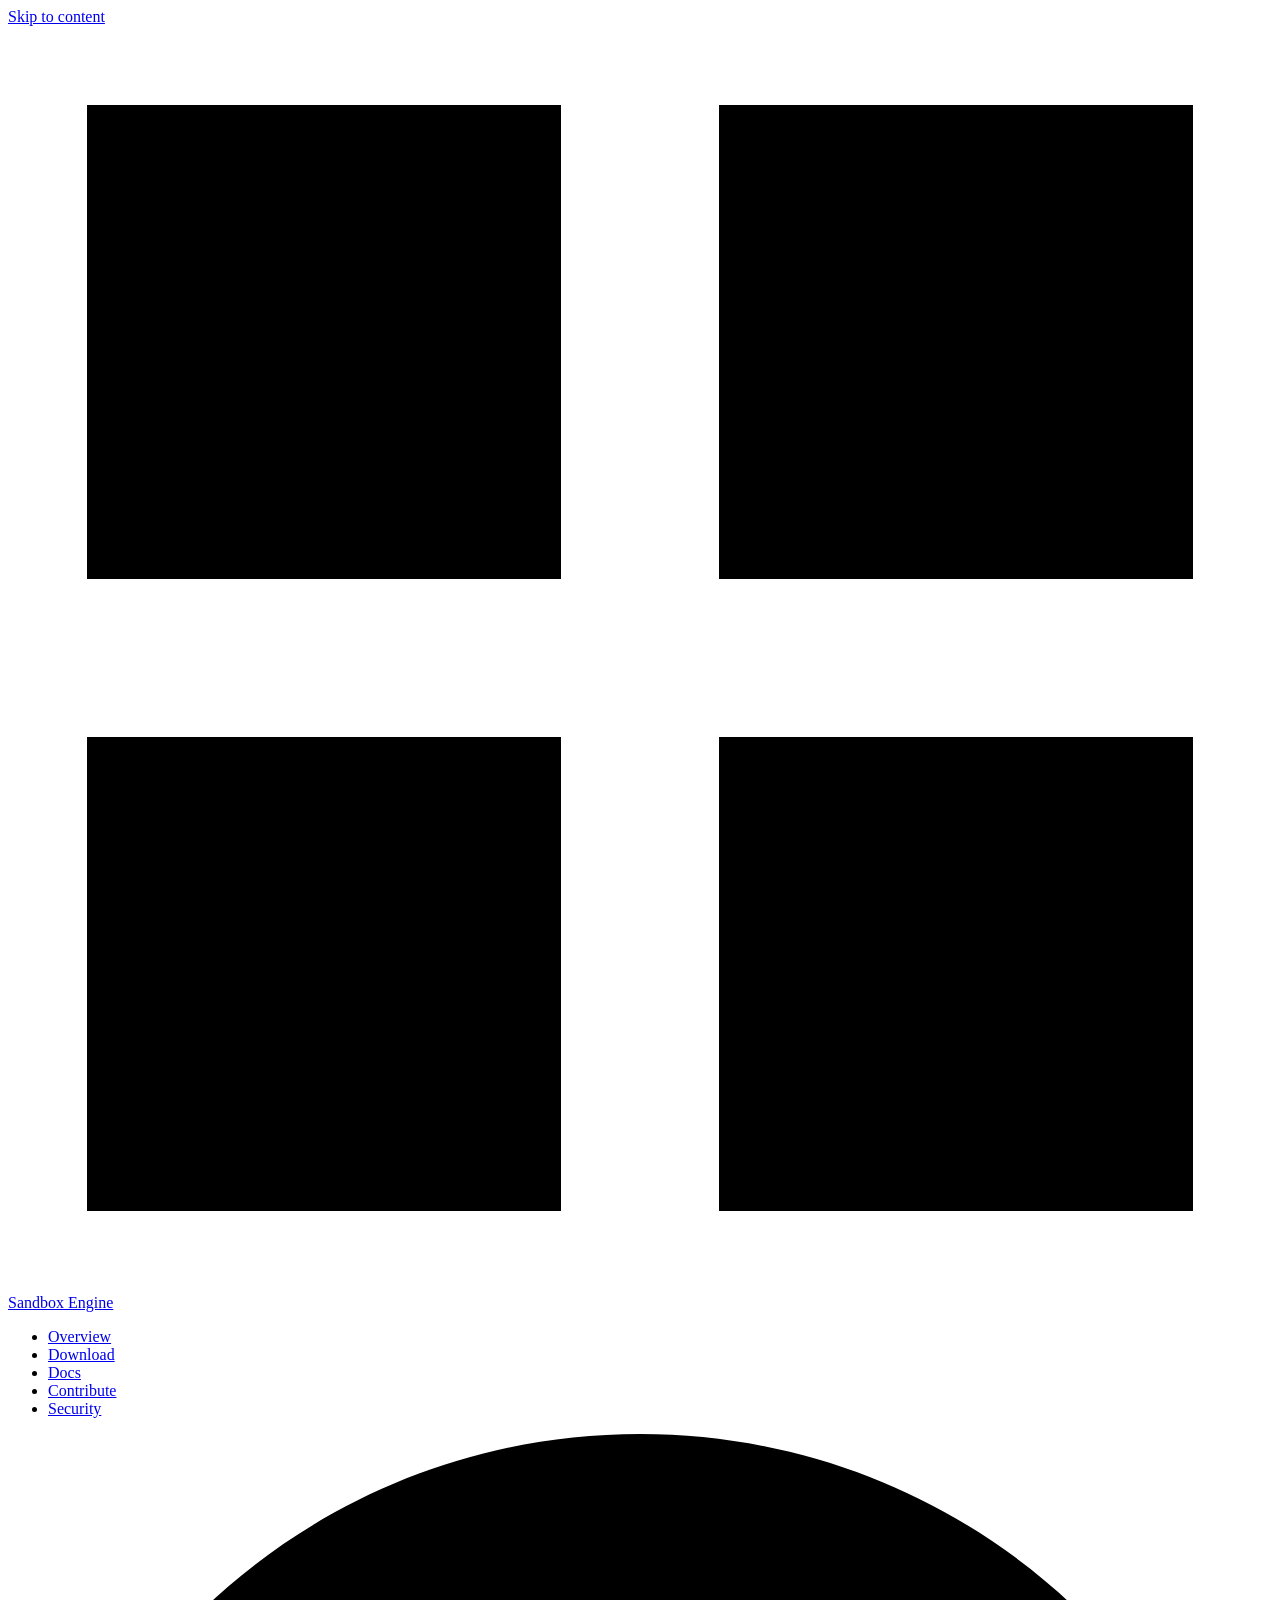
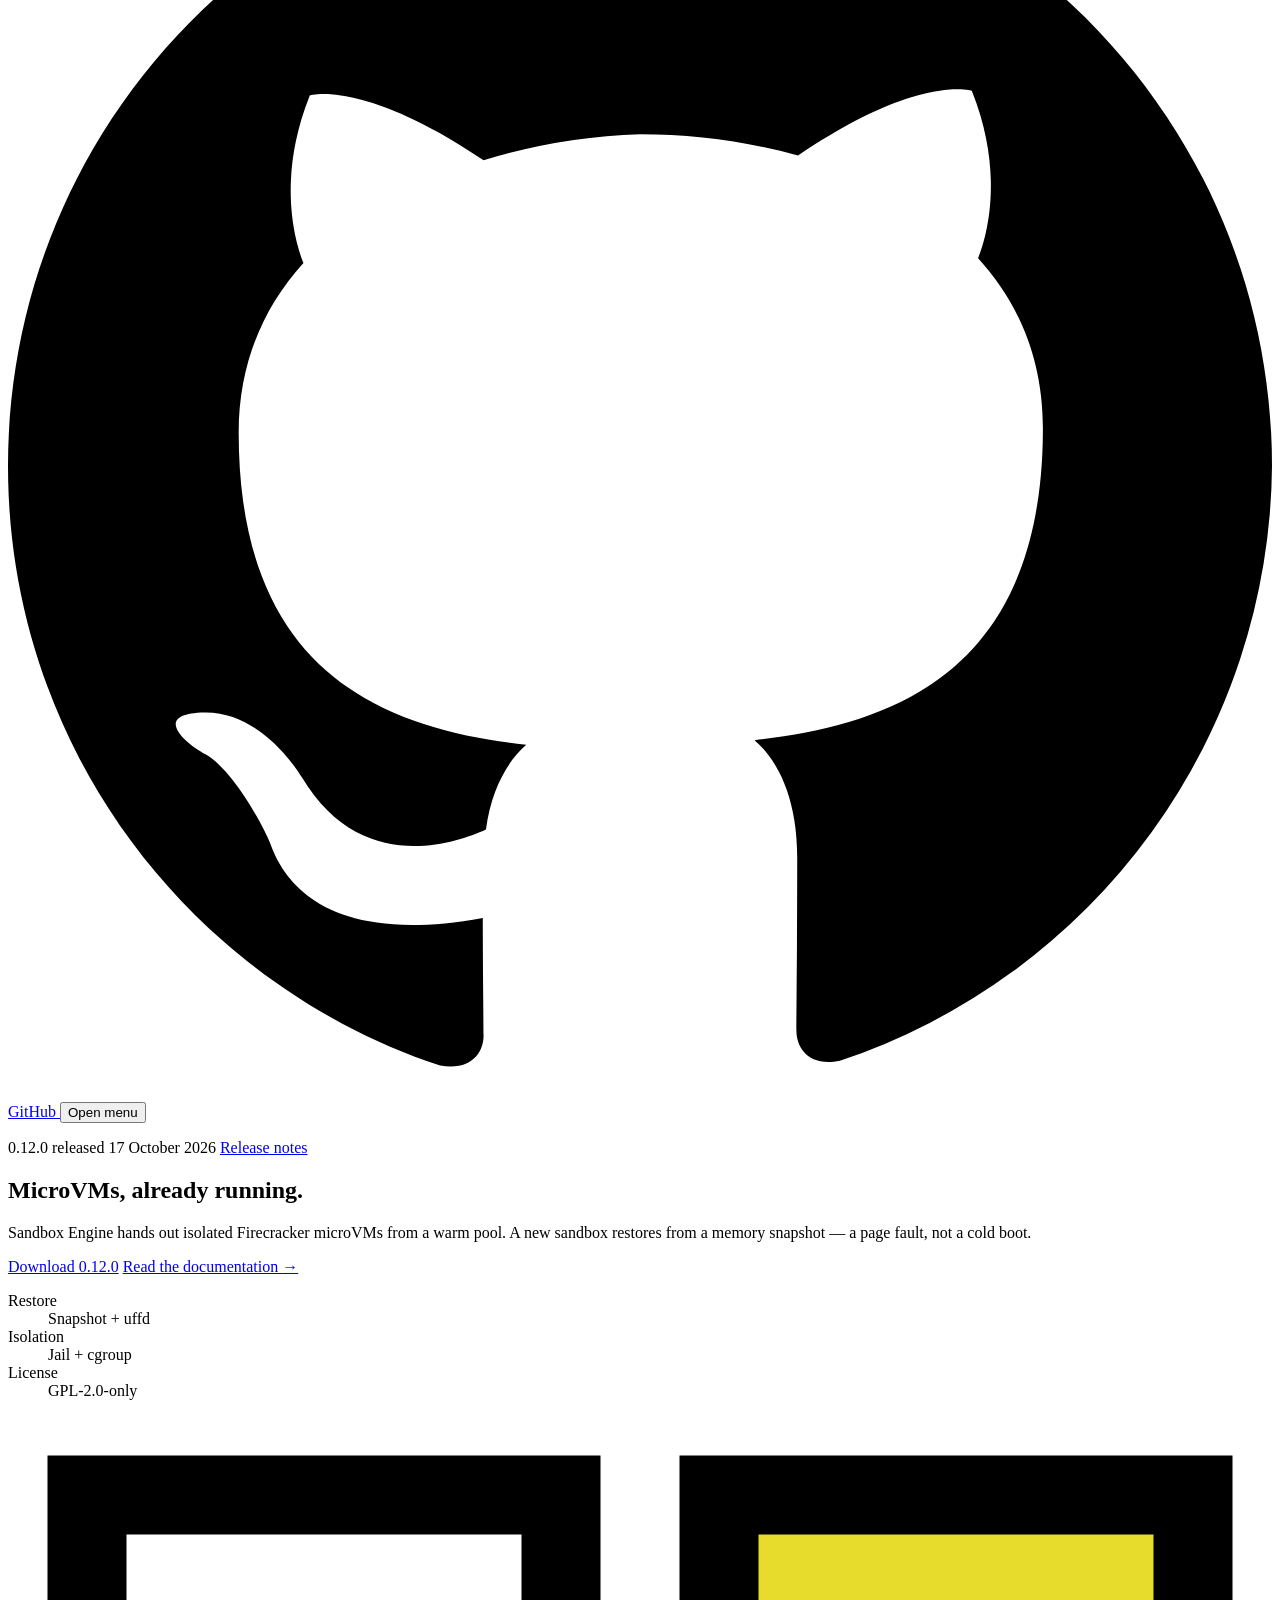
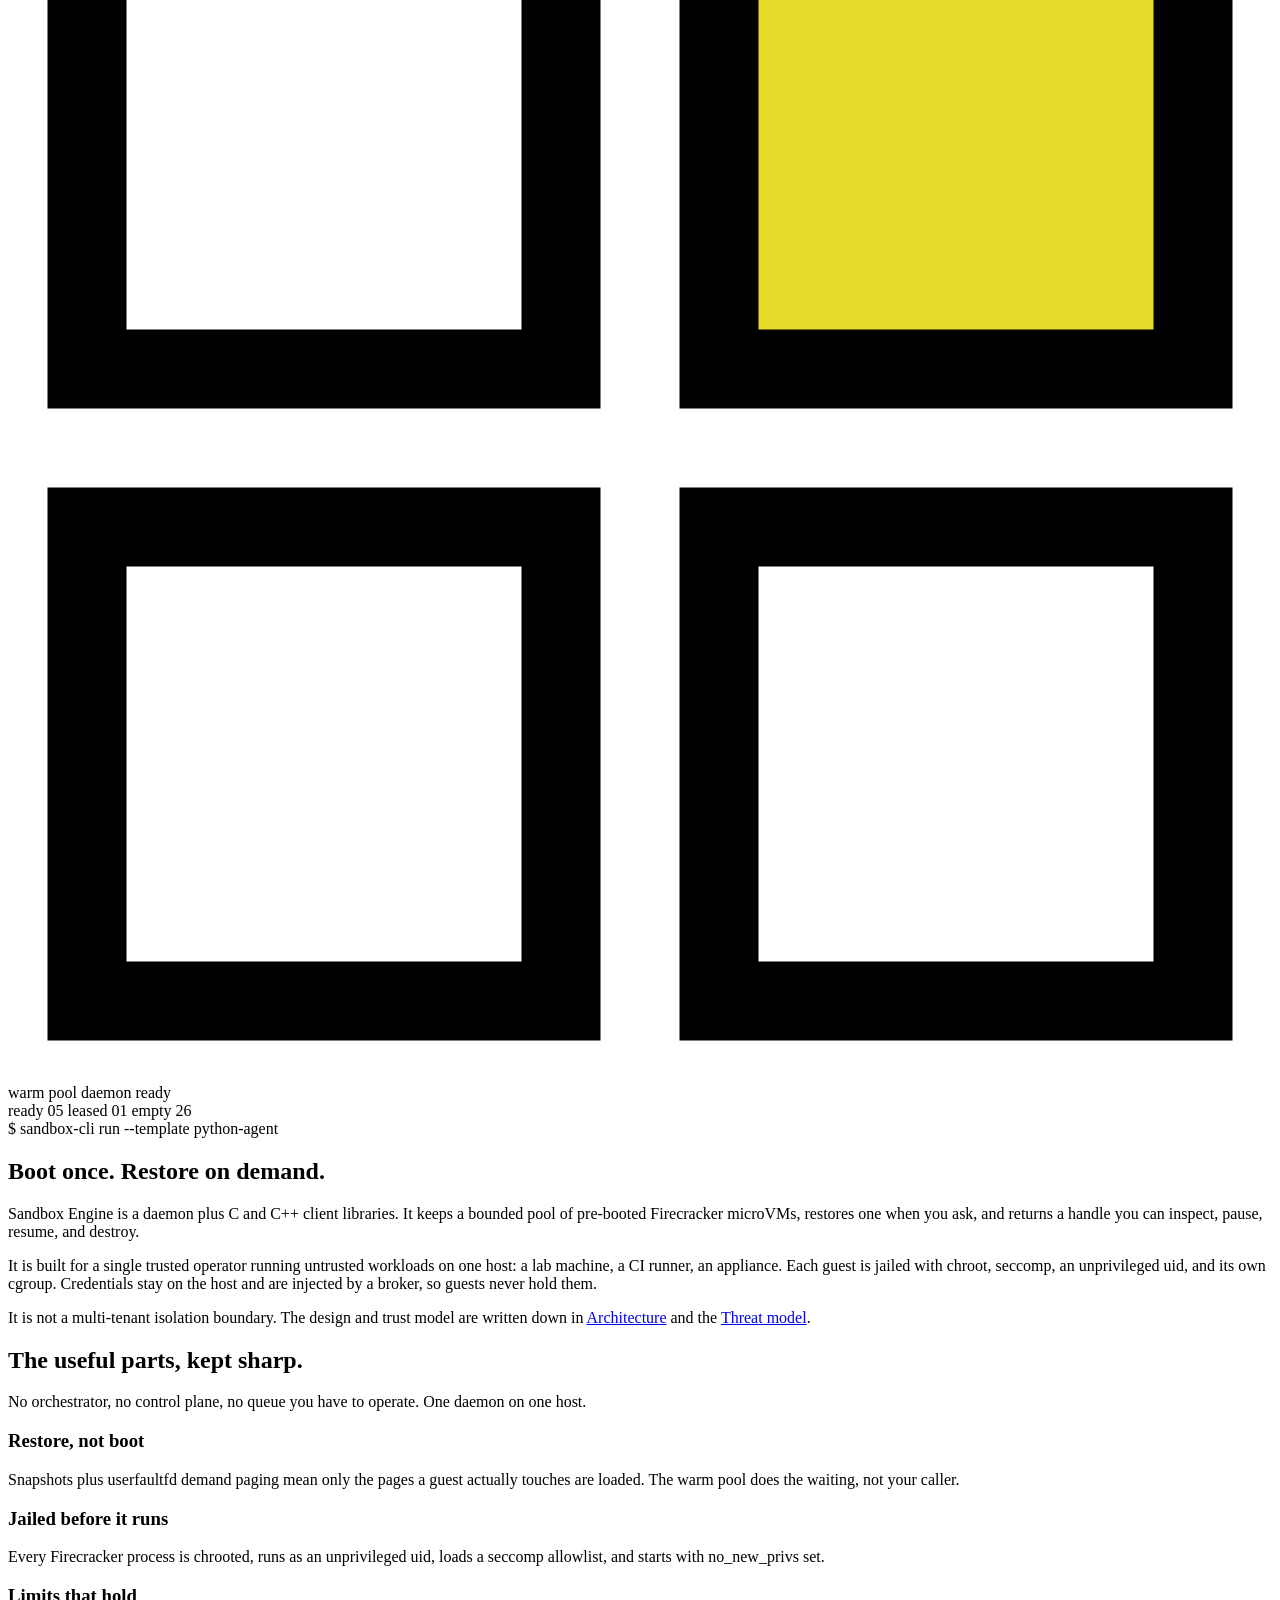
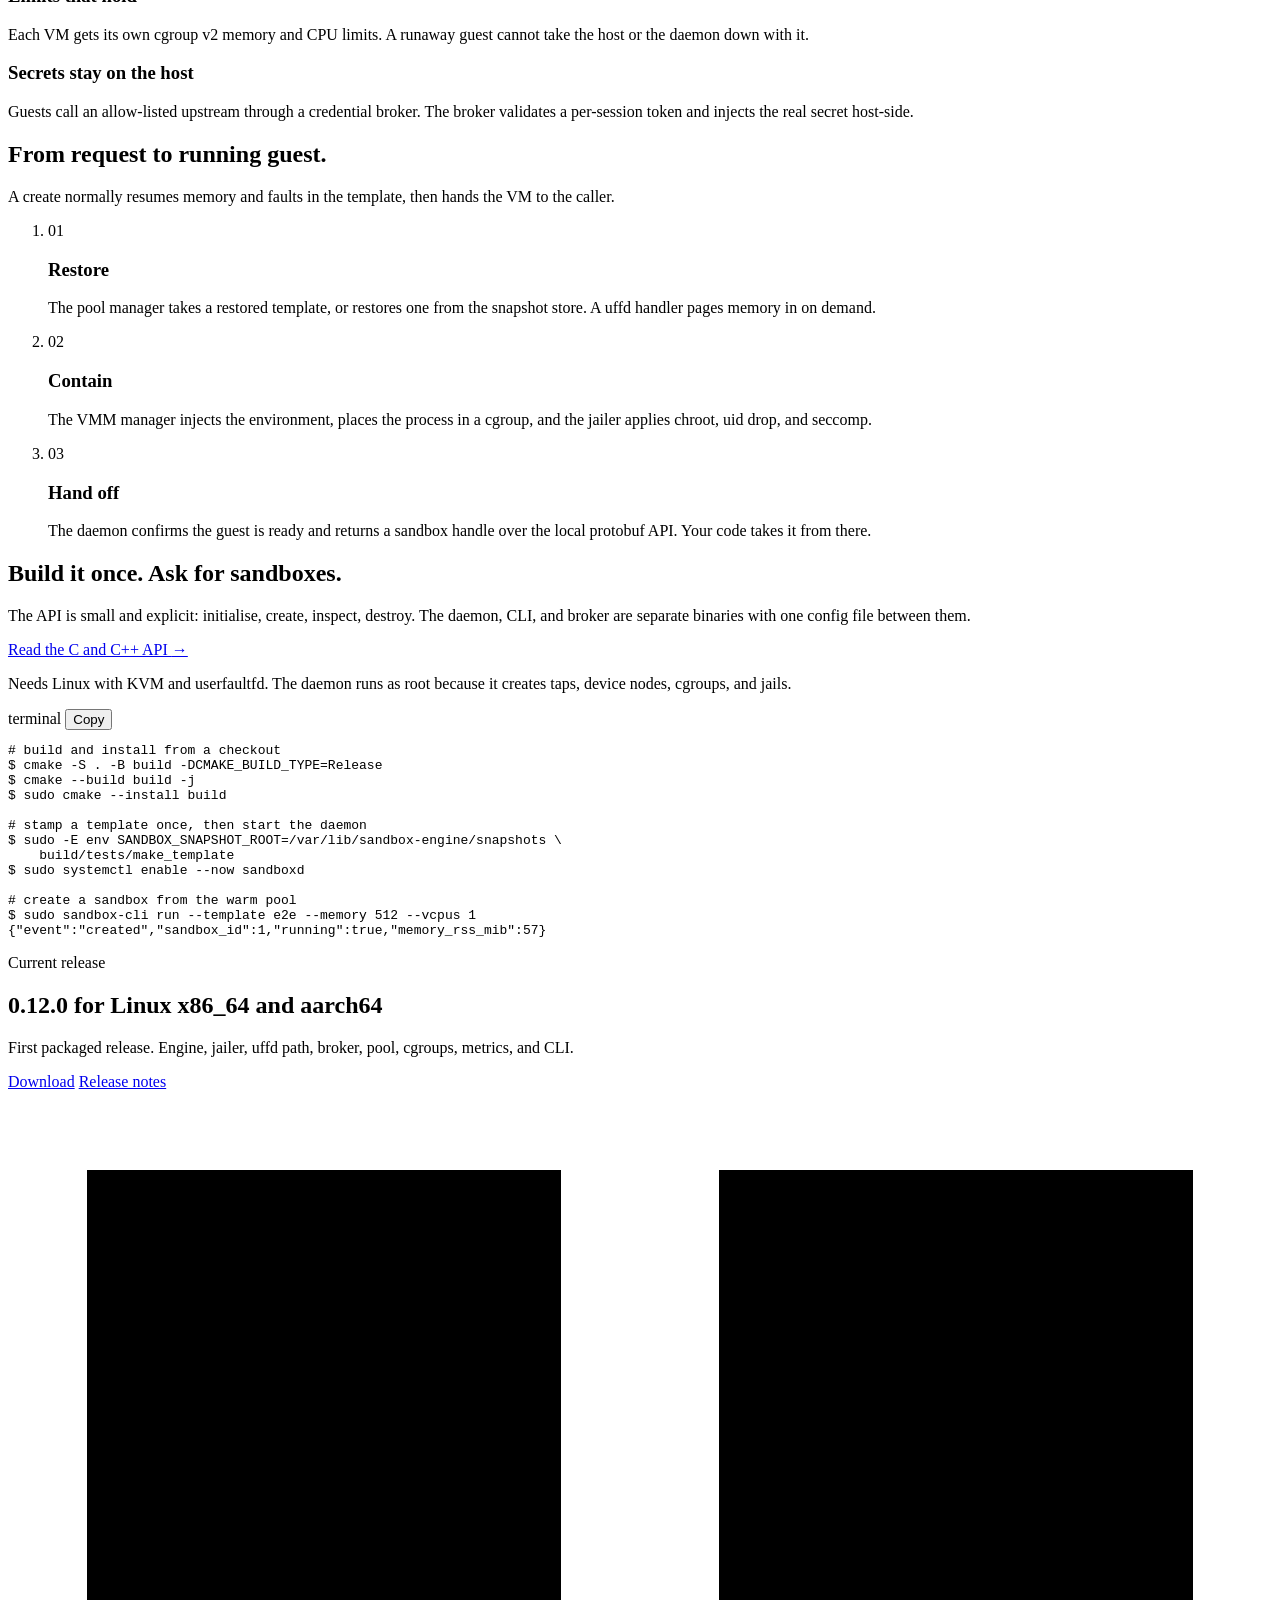
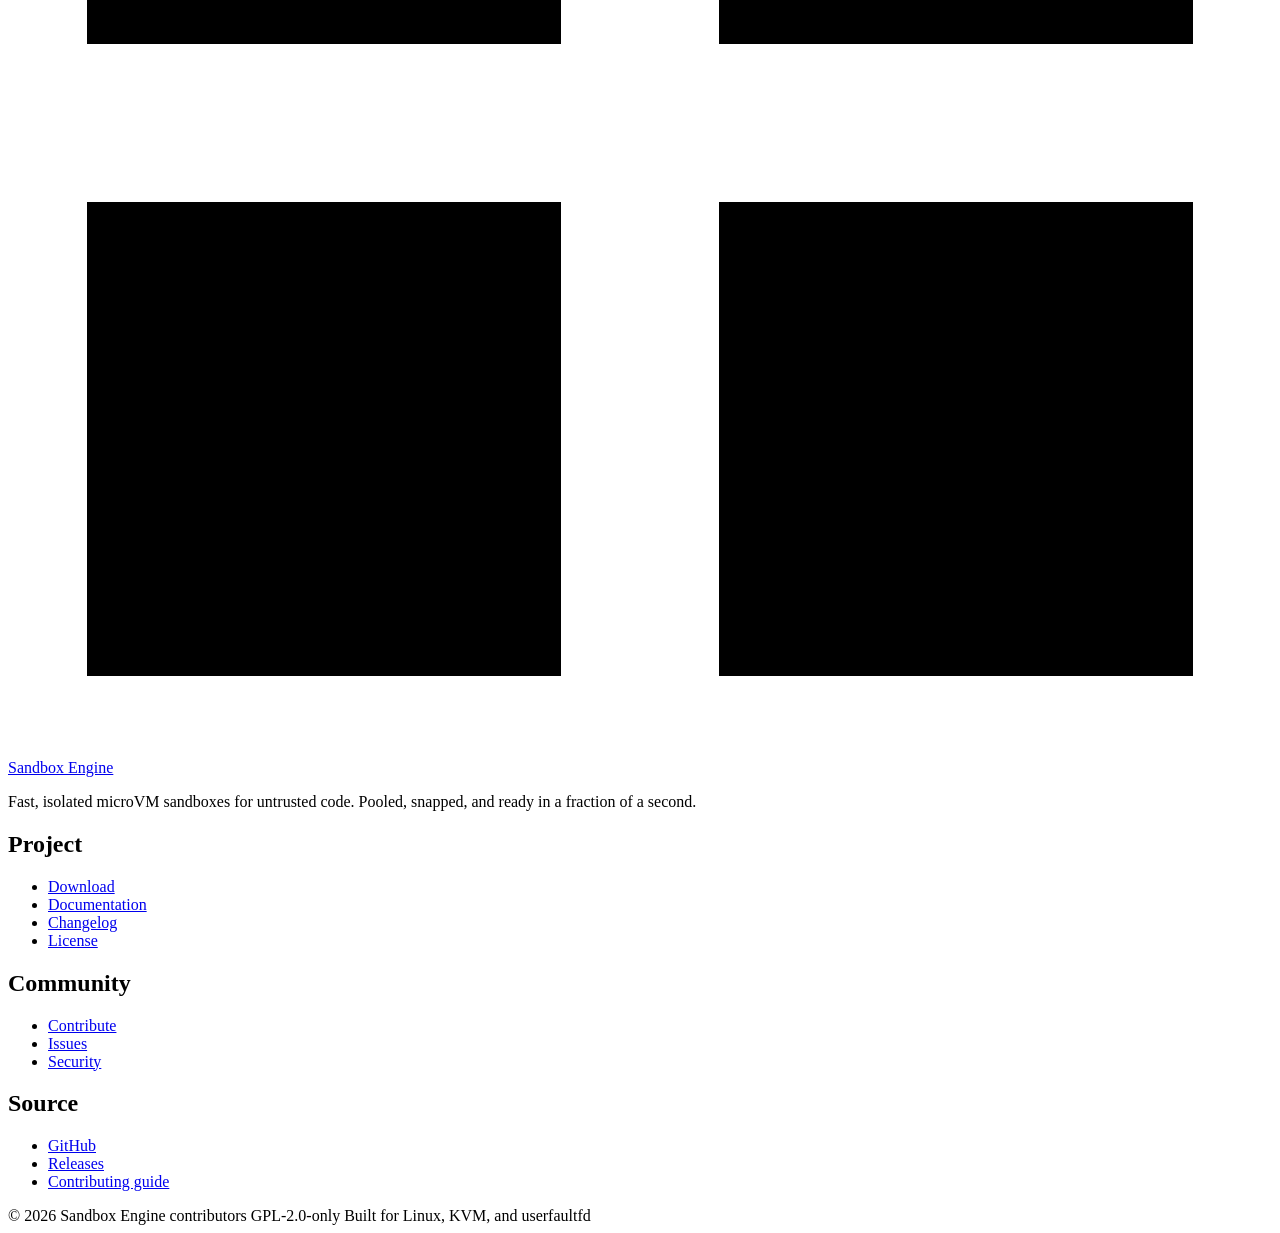
==== frontend/index.html @ a9035ac1 "docs(site): add project website with downloads and contribution guide" ====
<!doctype html>
<html lang="en">
<head>
  <meta charset="utf-8">
  <meta name="viewport" content="width=device-width, initial-scale=1">
  <title>Sandbox Engine — MicroVMs, already running</title>
  <meta name="description" content="Sandbox Engine hands out isolated Firecracker microVMs from a warm pool. Restore from a snapshot in a fraction of a second, with jailing, cgroups, and host-side credentials.">
  <link rel="canonical" href="https://sandbox.ysinghc.in/">
  <meta name="theme-color" content="#eef0e9">
  <meta property="og:type" content="website">
  <meta property="og:title" content="Sandbox Engine — MicroVMs, already running">
  <meta property="og:description" content="Isolated Firecracker microVMs from a warm pool. A page fault, not a cold boot.">
  <meta property="og:url" content="https://sandbox.ysinghc.in/">
  <meta property="og:image" content="https://sandbox.ysinghc.in/assets/og.png">
  <meta property="og:image:width" content="1200">
  <meta property="og:image:height" content="630">
  <meta name="twitter:card" content="summary_large_image">
  <link rel="icon" href="/assets/favicon.svg" type="image/svg+xml">
  <link rel="stylesheet" href="/assets/style.css">
</head>
<body>
  <a class="skip-link" href="#main">Skip to content</a>

  <header class="site-header">
    <div class="container header-inner">
      <a class="brand" href="/">
        <svg class="brand-mark" viewBox="0 0 24 24" aria-hidden="true">
          <rect x="1.5" y="1.5" width="9" height="9"></rect>
          <rect x="13.5" y="1.5" width="9" height="9"></rect>
          <rect x="1.5" y="13.5" width="9" height="9"></rect>
          <rect class="mark-live" x="13.5" y="13.5" width="9" height="9"></rect>
        </svg>
        <span>Sandbox Engine</span>
      </a>

      <nav class="site-nav" id="site-nav" aria-label="Primary">
        <ul>
          <li><a href="/" aria-current="page">Overview</a></li>
          <li><a href="/download/">Download</a></li>
          <li><a href="/docs/">Docs</a></li>
          <li><a href="/contribute/">Contribute</a></li>
          <li><a href="/security/">Security</a></li>
        </ul>
      </nav>

      <a class="header-github" href="https://github.com/ysinghc/sandbox" rel="noopener">
        <svg viewBox="0 0 16 16" aria-hidden="true"><path d="M8 0C3.58 0 0 3.58 0 8c0 3.54 2.29 6.53 5.47 7.59.4.07.55-.17.55-.38 0-.19-.01-.82-.01-1.49-2.01.37-2.53-.49-2.69-.94-.09-.23-.48-.94-.82-1.13-.28-.15-.68-.52-.01-.53.63-.01 1.08.58 1.23.82.72 1.21 1.87.87 2.33.66.07-.52.28-.87.51-1.07-1.78-.2-3.64-.89-3.64-3.95 0-.87.31-1.59.82-2.15-.08-.2-.36-1.02.08-2.12 0 0 .67-.21 2.2.82A7.5 7.5 0 0 1 8 3.8c.68 0 1.36.09 2 .27 1.53-1.04 2.2-.82 2.2-.82.44 1.1.16 1.92.08 2.12.51.56.82 1.27.82 2.15 0 3.07-1.87 3.75-3.65 3.95.29.25.54.73.54 1.48 0 1.07-.01 1.93-.01 2.2 0 .21.15.46.55.38A8.01 8.01 0 0 0 16 8c0-4.42-3.58-8-8-8Z"></path></svg>
        <span>GitHub</span>
      </a>

      <button class="menu-toggle" type="button" aria-expanded="false" aria-controls="site-nav">
        <span class="sr-only">Open menu</span>
        <span class="menu-icon" aria-hidden="true"></span>
      </button>
    </div>
  </header>

  <main id="main">
    <section class="hero">
      <div class="container hero-inner">
        <div class="hero-copy">
          <p class="release-note mono">
            <span class="status-dot" aria-hidden="true"></span>
            <span>0.12.0 released 17 October 2026</span>
            <a href="https://github.com/ysinghc/sandbox/releases/tag/v0.12.0" rel="noopener">Release notes</a>
          </p>

          <h1>MicroVMs, already running.</h1>

          <p class="lede">
            Sandbox Engine hands out isolated Firecracker microVMs from a warm pool.
            A new sandbox restores from a memory snapshot — a page fault, not a cold boot.
          </p>

          <div class="actions">
            <a class="button button--signal" href="/download/">Download 0.12.0</a>
            <a class="text-link" href="/docs/">Read the documentation <span class="arrow" aria-hidden="true">→</span></a>
          </div>

          <dl class="facts">
            <div>
              <dt>Restore</dt>
              <dd>Snapshot + uffd</dd>
            </div>
            <div>
              <dt>Isolation</dt>
              <dd>Jail + cgroup</dd>
            </div>
            <div>
              <dt>License</dt>
              <dd>GPL-2.0-only</dd>
            </div>
          </dl>
        </div>

        <div class="hero-visual">
          <div class="pool-wrap">
            <div class="pool">
              <div class="pool-head">
                <span class="pool-title mono">
                  <svg viewBox="0 0 16 16" aria-hidden="true"><rect x="1" y="1" width="6" height="6" fill="none" stroke="currentColor"></rect><rect x="9" y="1" width="6" height="6" fill="#e7dc2b" stroke="currentColor"></rect><rect x="1" y="9" width="6" height="6" fill="none" stroke="currentColor"></rect><rect x="9" y="9" width="6" height="6" fill="none" stroke="currentColor"></rect></svg>
                  warm pool
                </span>
                <span class="pool-status"><span class="status-dot" aria-hidden="true"></span>daemon ready</span>
              </div>

              <div class="pool-grid" role="img" aria-label="A warm pool of 32 microVM slots: five ready, one leased, the rest empty.">
                <span class="slot slot--ready"></span>
                <span class="slot slot--ready"></span>
                <span class="slot slot--ready"></span>
                <span class="slot"></span>
                <span class="slot"></span>
                <span class="slot slot--leased"></span>
                <span class="slot"></span>
                <span class="slot"></span>

                <span class="slot"></span>
                <span class="slot slot--ready"></span>
                <span class="slot slot--ready"></span>
                <span class="slot"></span>
                <span class="slot"></span>
                <span class="slot"></span>
                <span class="slot"></span>
                <span class="slot"></span>

                <span class="slot"></span>
                <span class="slot"></span>
                <span class="slot"></span>
                <span class="slot"></span>
                <span class="slot"></span>
                <span class="slot"></span>
                <span class="slot"></span>
                <span class="slot"></span>

                <span class="slot"></span>
                <span class="slot"></span>
                <span class="slot"></span>
                <span class="slot"></span>
                <span class="slot"></span>
                <span class="slot"></span>
                <span class="slot"></span>
                <span class="slot"></span>
              </div>

              <div class="pool-legend">
                <span><i class="legend-swatch legend-swatch--ready" aria-hidden="true"></i>ready 05</span>
                <span><i class="legend-swatch legend-swatch--leased" aria-hidden="true"></i>leased 01</span>
                <span><i class="legend-swatch" aria-hidden="true"></i>empty 26</span>
              </div>

              <div class="pool-command">
                <span class="prompt" aria-hidden="true">$</span>
                <span>sandbox-cli run --template python-agent</span>
                <span class="caret" aria-hidden="true"></span>
              </div>
            </div>
          </div>
        </div>
      </div>
    </section>

    <section class="section" aria-labelledby="about-title">
      <div class="container section-intro">
        <h2 id="about-title">Boot once. Restore on demand.</h2>
        <div class="body-copy">
          <p class="lead">
            Sandbox Engine is a daemon plus C and C++ client libraries. It keeps a bounded
            pool of pre-booted Firecracker microVMs, restores one when you ask, and returns
            a handle you can inspect, pause, resume, and destroy.
          </p>
          <p>
            It is built for a single trusted operator running untrusted workloads on one
            host: a lab machine, a CI runner, an appliance. Each guest is jailed with
            chroot, seccomp, an unprivileged uid, and its own cgroup. Credentials stay on
            the host and are injected by a broker, so guests never hold them.
          </p>
          <p>
            It is not a multi-tenant isolation boundary. The design and trust model are
            written down in
            <a href="https://github.com/ysinghc/sandbox/blob/master/docs/ARCHITECTURE.md" rel="noopener">Architecture</a>
            and the
            <a href="https://github.com/ysinghc/sandbox/blob/master/docs/THREAT_MODEL.md" rel="noopener">Threat model</a>.
          </p>
        </div>
      </div>
    </section>

    <section class="section" aria-labelledby="why-title">
      <div class="container">
        <div class="section-head">
          <h2 id="why-title">The useful parts, kept sharp.</h2>
          <p>No orchestrator, no control plane, no queue you have to operate. One daemon on one host.</p>
        </div>

        <div class="features">
          <article class="feature">
            <h3>Restore, not boot</h3>
            <p>Snapshots plus userfaultfd demand paging mean only the pages a guest actually touches are loaded. The warm pool does the waiting, not your caller.</p>
          </article>
          <article class="feature">
            <h3>Jailed before it runs</h3>
            <p>Every Firecracker process is chrooted, runs as an unprivileged uid, loads a seccomp allowlist, and starts with no_new_privs set.</p>
          </article>
          <article class="feature">
            <h3>Limits that hold</h3>
            <p>Each VM gets its own cgroup v2 memory and CPU limits. A runaway guest cannot take the host or the daemon down with it.</p>
          </article>
          <article class="feature">
            <h3>Secrets stay on the host</h3>
            <p>Guests call an allow-listed upstream through a credential broker. The broker validates a per-session token and injects the real secret host-side.</p>
          </article>
        </div>
      </div>
    </section>

    <section class="section" aria-labelledby="flow-title">
      <div class="container">
        <div class="section-head">
          <h2 id="flow-title">From request to running guest.</h2>
          <p>A create normally resumes memory and faults in the template, then hands the VM to the caller.</p>
        </div>

        <ol class="steps">
          <li class="step">
            <span class="step-number">01</span>
            <h3>Restore</h3>
            <p>The pool manager takes a restored template, or restores one from the snapshot store. A uffd handler pages memory in on demand.</p>
          </li>
          <li class="step">
            <span class="step-number">02</span>
            <h3>Contain</h3>
            <p>The VMM manager injects the environment, places the process in a cgroup, and the jailer applies chroot, uid drop, and seccomp.</p>
          </li>
          <li class="step">
            <span class="step-number">03</span>
            <h3>Hand off</h3>
            <p>The daemon confirms the guest is ready and returns a sandbox handle over the local protobuf API. Your code takes it from there.</p>
          </li>
        </ol>
      </div>
    </section>

    <section class="section" aria-labelledby="start-title">
      <div class="container quickstart">
        <div>
          <h2 id="start-title">Build it once. Ask for sandboxes.</h2>
          <div class="body-copy">
            <p>
              The API is small and explicit: initialise, create, inspect, destroy.
              The daemon, CLI, and broker are separate binaries with one config file
              between them.
            </p>
          </div>
          <a class="text-link" href="https://github.com/ysinghc/sandbox/blob/master/docs/API.md" rel="noopener">Read the C and C++ API <span class="arrow" aria-hidden="true">→</span></a>
          <p class="quickstart-note">
            Needs Linux with KVM and userfaultfd. The daemon runs as root because it
            creates taps, device nodes, cgroups, and jails.
          </p>
        </div>

        <div class="code-block">
          <div class="code-head">
            <span>terminal</span>
            <button class="copy-button" type="button" data-copy="quickstart-code">Copy</button>
          </div>
          <pre id="quickstart-code"><code><span class="comment"># build and install from a checkout</span>
<span class="prompt">$</span> cmake -S . -B build -DCMAKE_BUILD_TYPE=Release
<span class="prompt">$</span> cmake --build build -j
<span class="prompt">$</span> sudo cmake --install build

<span class="comment"># stamp a template once, then start the daemon</span>
<span class="prompt">$</span> sudo -E env SANDBOX_SNAPSHOT_ROOT=/var/lib/sandbox-engine/snapshots \
    build/tests/make_template
<span class="prompt">$</span> sudo systemctl enable --now sandboxd

<span class="comment"># create a sandbox from the warm pool</span>
<span class="prompt">$</span> sudo sandbox-cli run --template e2e --memory 512 --vcpus 1
{"event":"created","sandbox_id":1,"running":true,"memory_rss_mib":57}</code></pre>
        </div>
      </div>
    </section>

    <section class="release-band" aria-labelledby="release-title">
      <div class="container release-band-inner">
        <div>
          <p class="mono">Current release</p>
          <h2 id="release-title">0.12.0 for Linux x86_64 and aarch64</h2>
          <p>First packaged release. Engine, jailer, uffd path, broker, pool, cgroups, metrics, and CLI.</p>
        </div>
        <div class="actions">
          <a class="button" href="/download/">Download</a>
          <a class="button button--ghost" href="https://github.com/ysinghc/sandbox/releases/tag/v0.12.0" rel="noopener">Release notes</a>
        </div>
      </div>
    </section>
  </main>

  <footer class="site-footer">
    <div class="container">
      <div class="footer-main">
        <div class="footer-brand">
          <a class="brand" href="/">
            <svg class="brand-mark" viewBox="0 0 24 24" aria-hidden="true">
              <rect x="1.5" y="1.5" width="9" height="9"></rect>
              <rect x="13.5" y="1.5" width="9" height="9"></rect>
              <rect x="1.5" y="13.5" width="9" height="9"></rect>
              <rect class="mark-live" x="13.5" y="13.5" width="9" height="9"></rect>
            </svg>
            <span>Sandbox Engine</span>
          </a>
          <p>Fast, isolated microVM sandboxes for untrusted code. Pooled, snapped, and ready in a fraction of a second.</p>
        </div>

        <div class="footer-col">
          <h2>Project</h2>
          <ul>
            <li><a href="/download/">Download</a></li>
            <li><a href="/docs/">Documentation</a></li>
            <li><a href="https://github.com/ysinghc/sandbox/blob/master/CHANGELOG.md" rel="noopener">Changelog</a></li>
            <li><a href="https://github.com/ysinghc/sandbox/blob/master/LICENSE" rel="noopener">License</a></li>
          </ul>
        </div>

        <div class="footer-col">
          <h2>Community</h2>
          <ul>
            <li><a href="/contribute/">Contribute</a></li>
            <li><a href="https://github.com/ysinghc/sandbox/issues" rel="noopener">Issues</a></li>
            <li><a href="/security/">Security</a></li>
          </ul>
        </div>

        <div class="footer-col">
          <h2>Source</h2>
          <ul>
            <li><a href="https://github.com/ysinghc/sandbox" rel="noopener">GitHub</a></li>
            <li><a href="https://github.com/ysinghc/sandbox/releases" rel="noopener">Releases</a></li>
            <li><a href="https://github.com/ysinghc/sandbox/blob/master/CONTRIBUTING.md" rel="noopener">Contributing guide</a></li>
          </ul>
        </div>
      </div>

      <div class="footer-bottom">
        <span>© 2026 Sandbox Engine contributors</span>
        <span>GPL-2.0-only</span>
        <span>Built for Linux, KVM, and userfaultfd</span>
      </div>
    </div>
  </footer>

  <script src="/assets/app.js" defer></script>
</body>
</html>
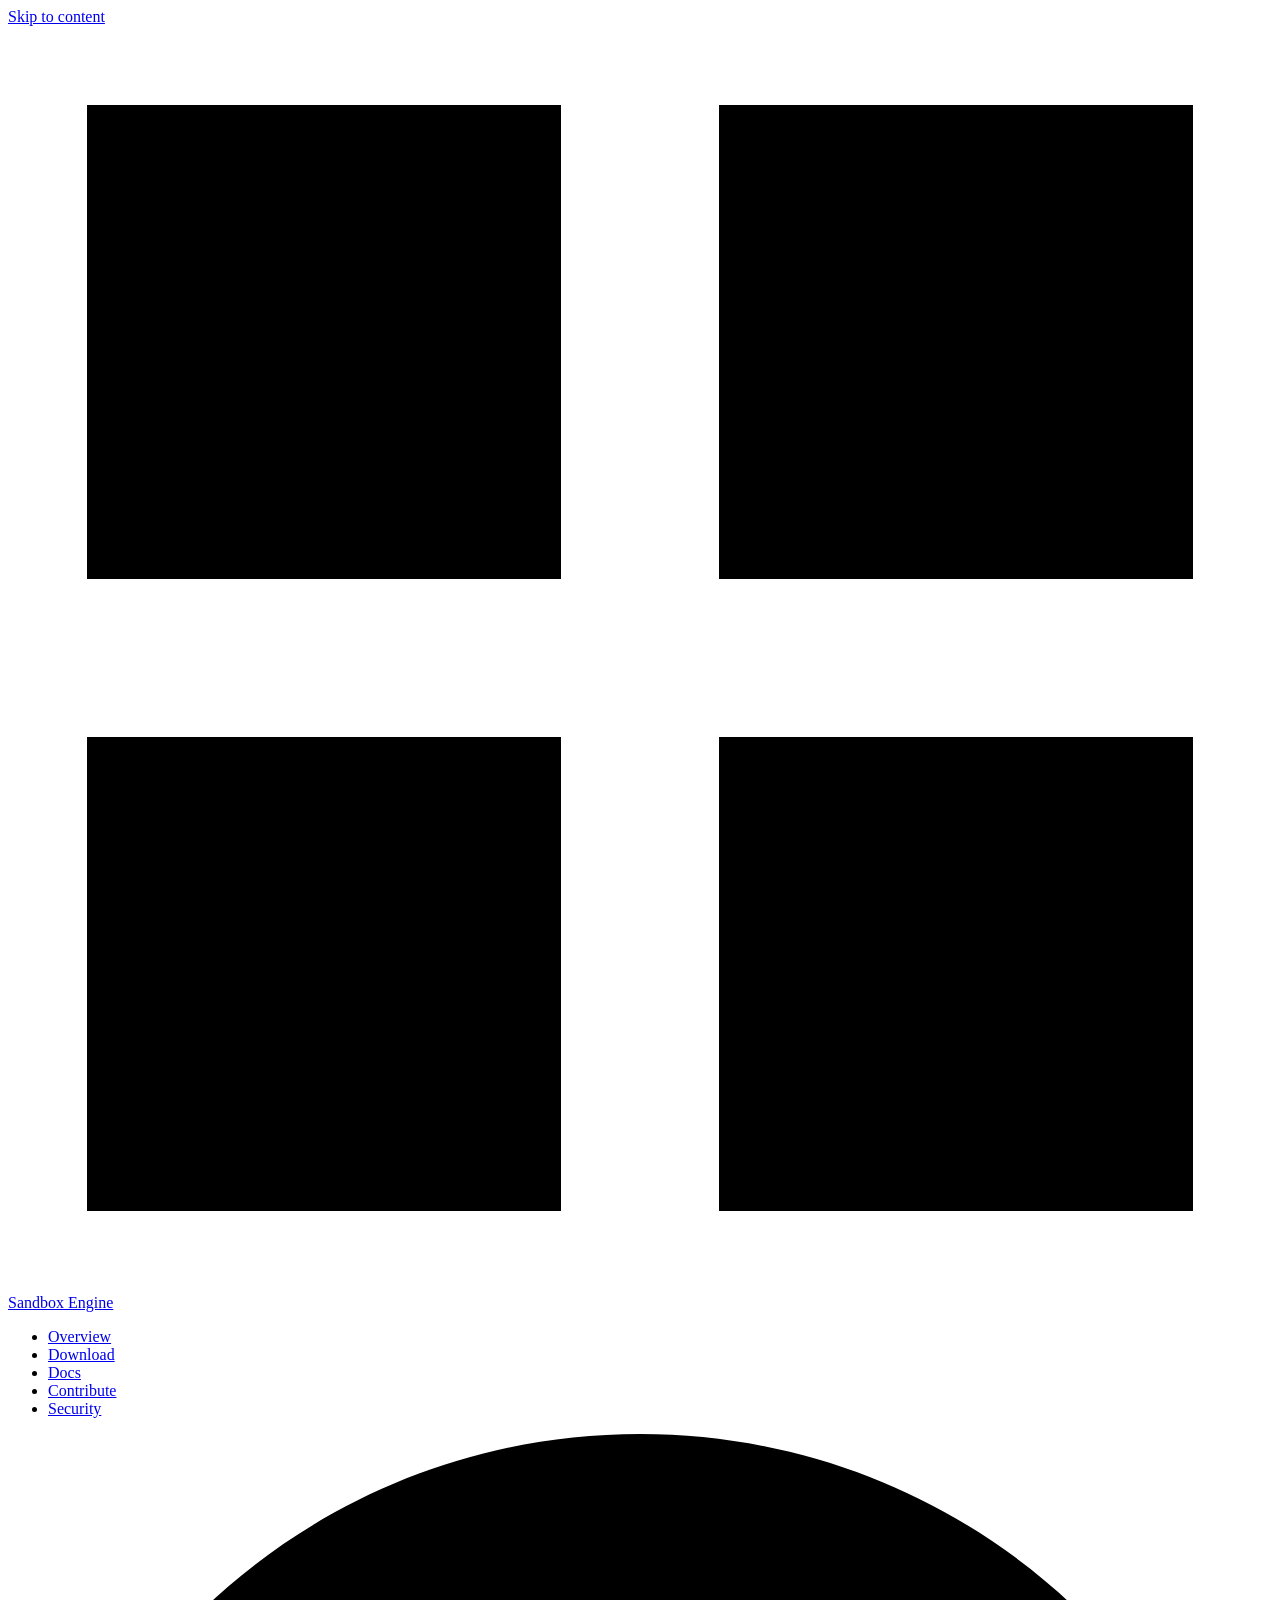
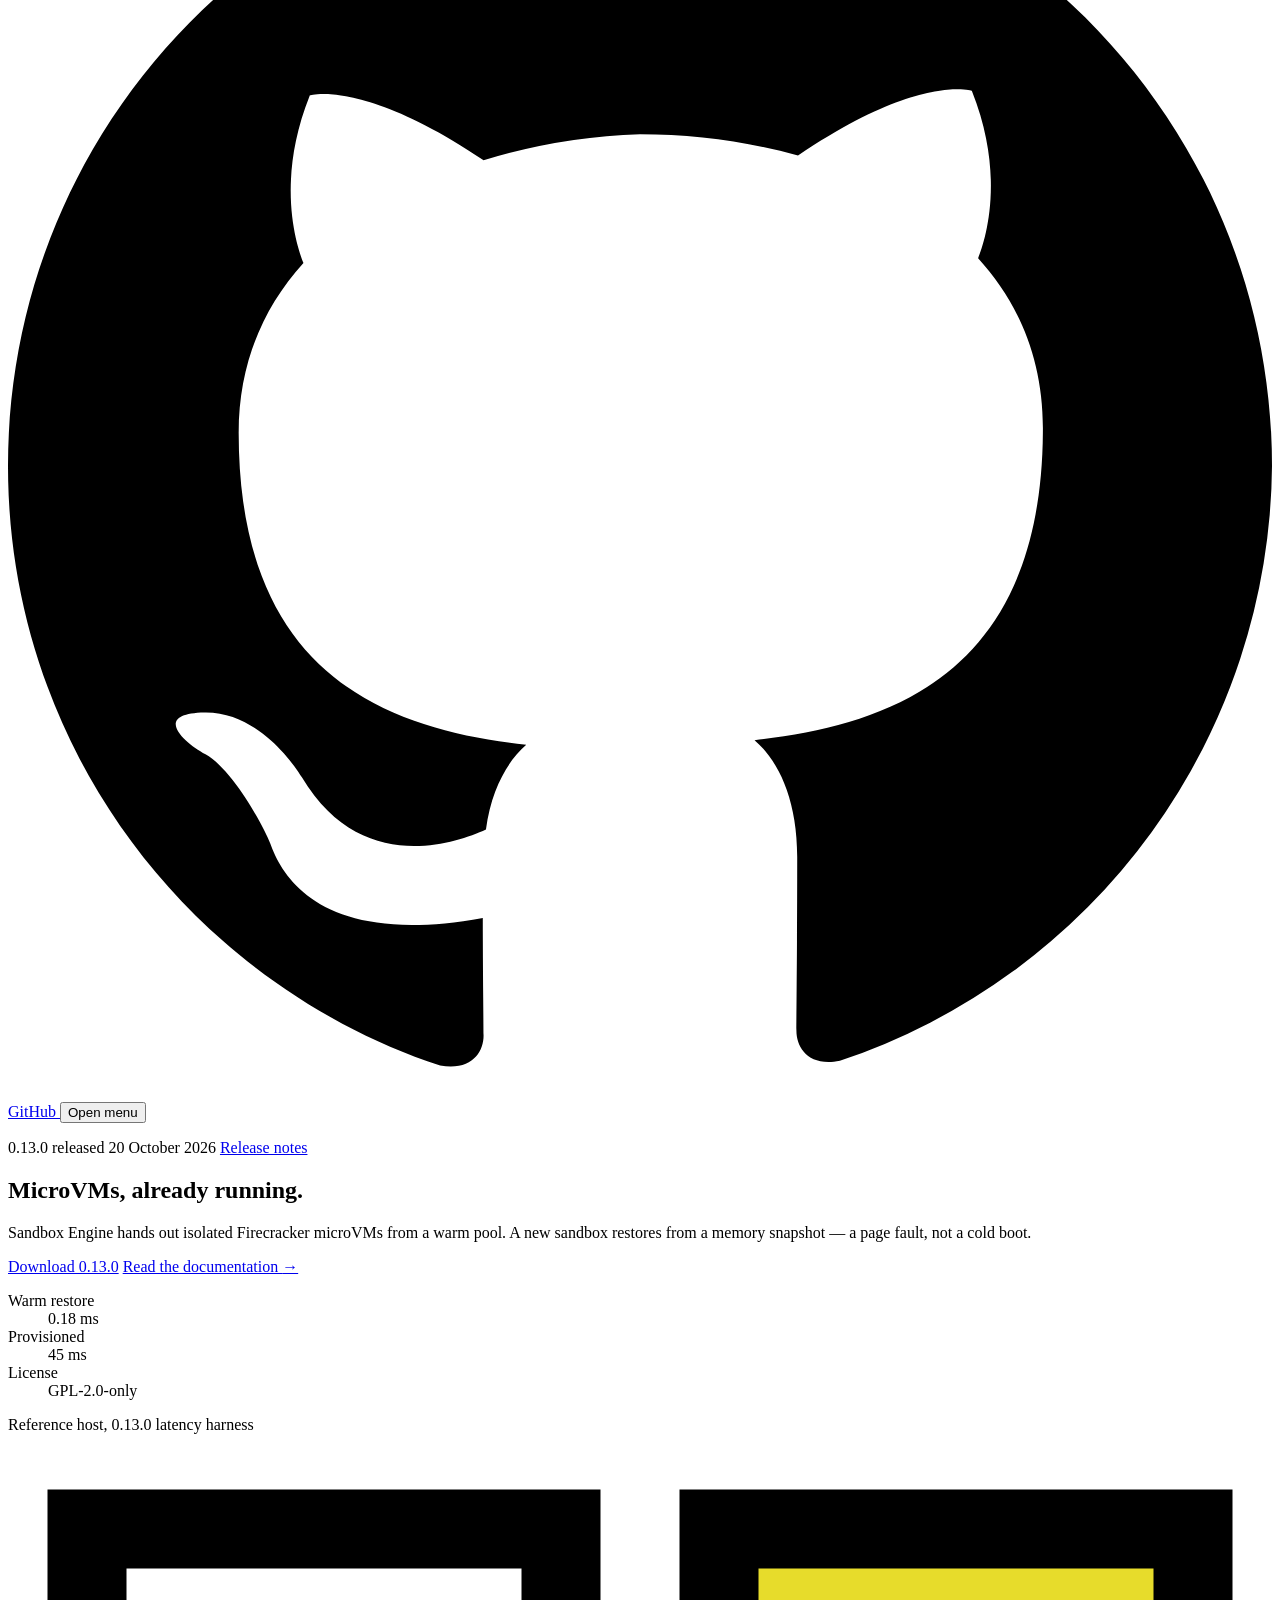
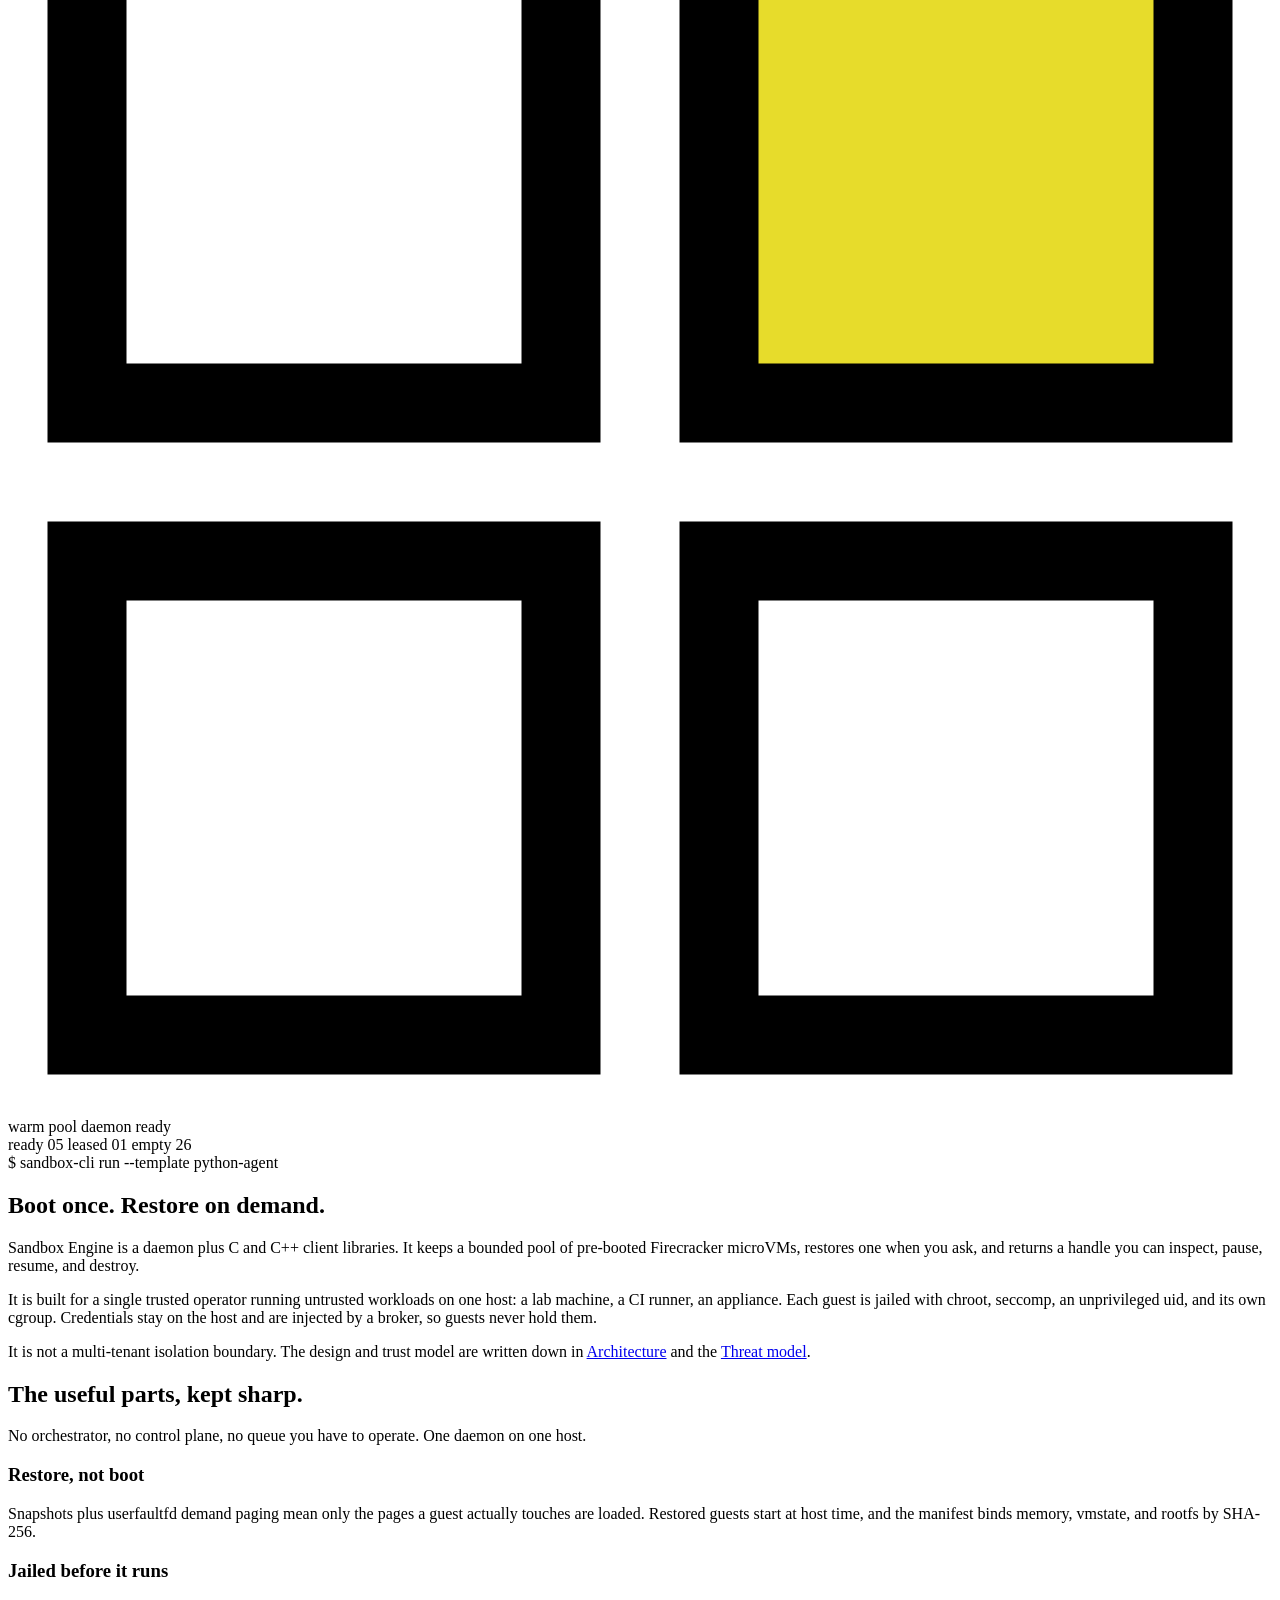
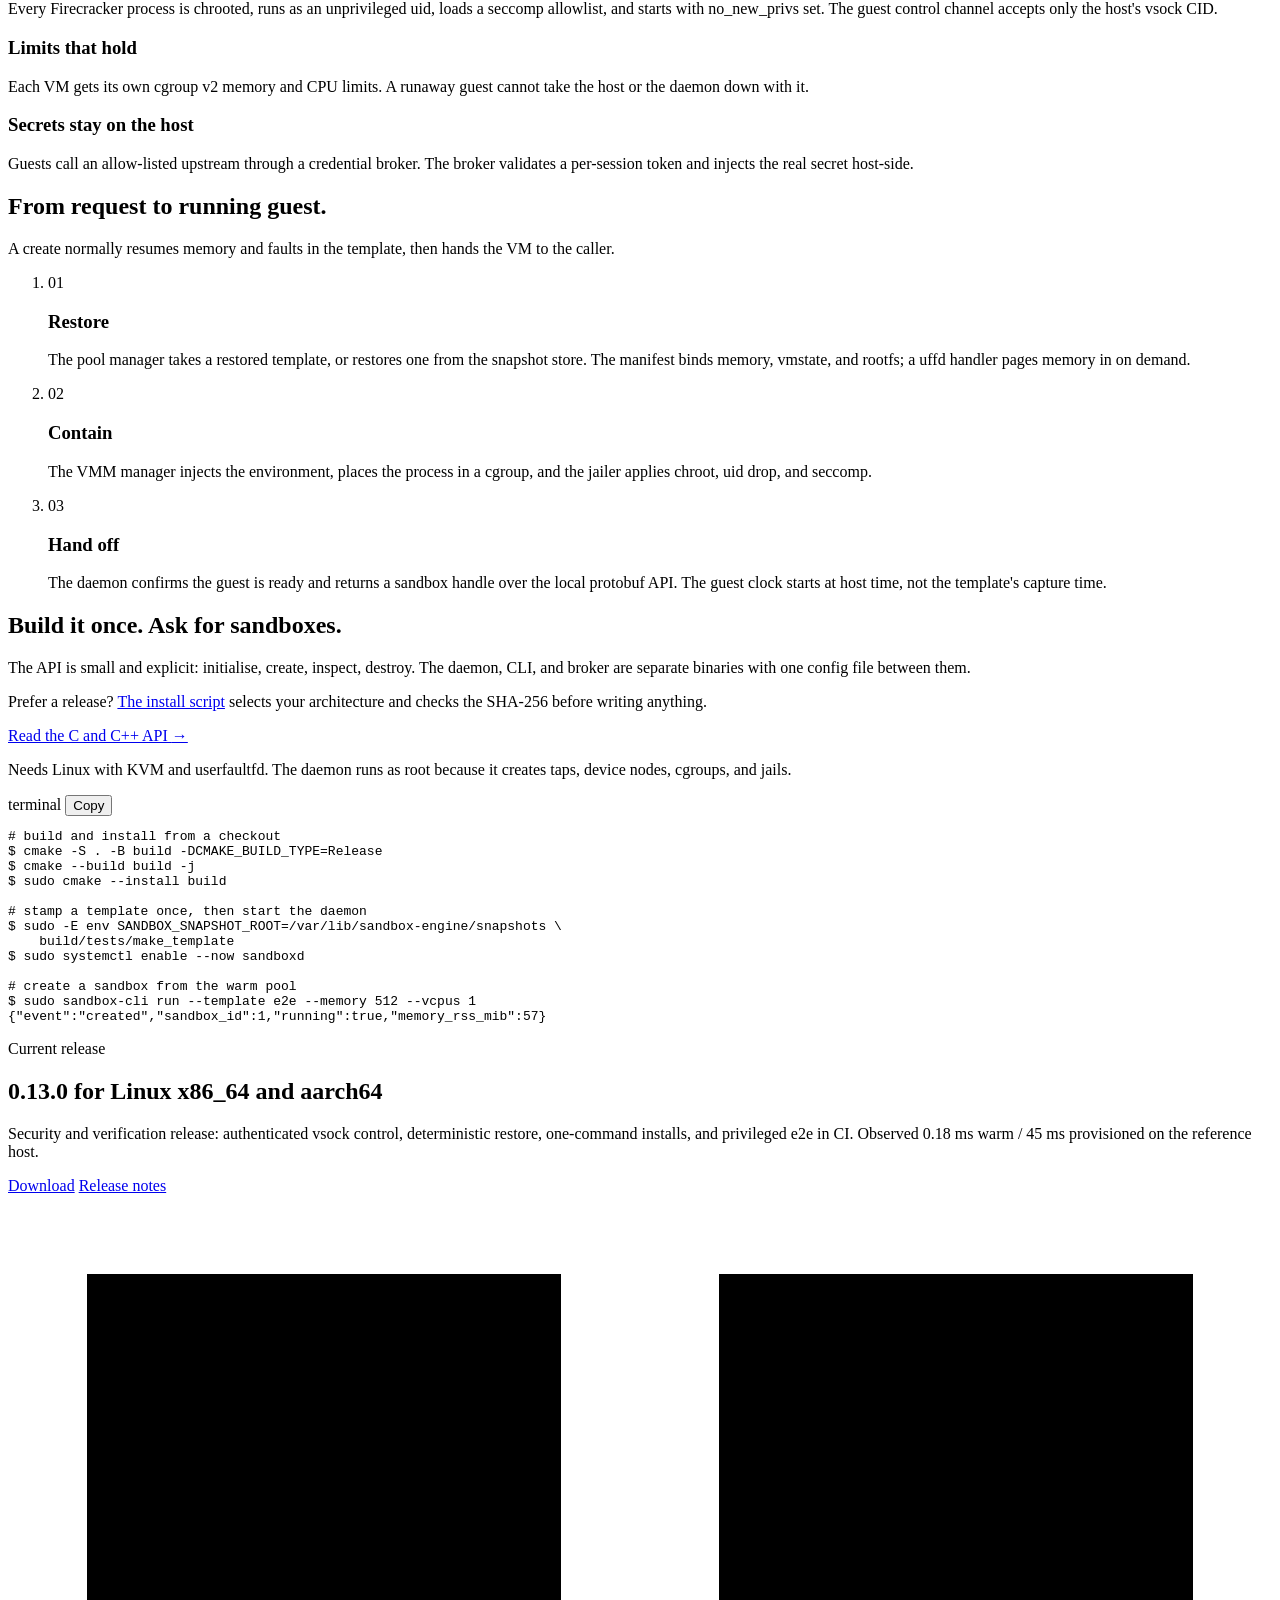
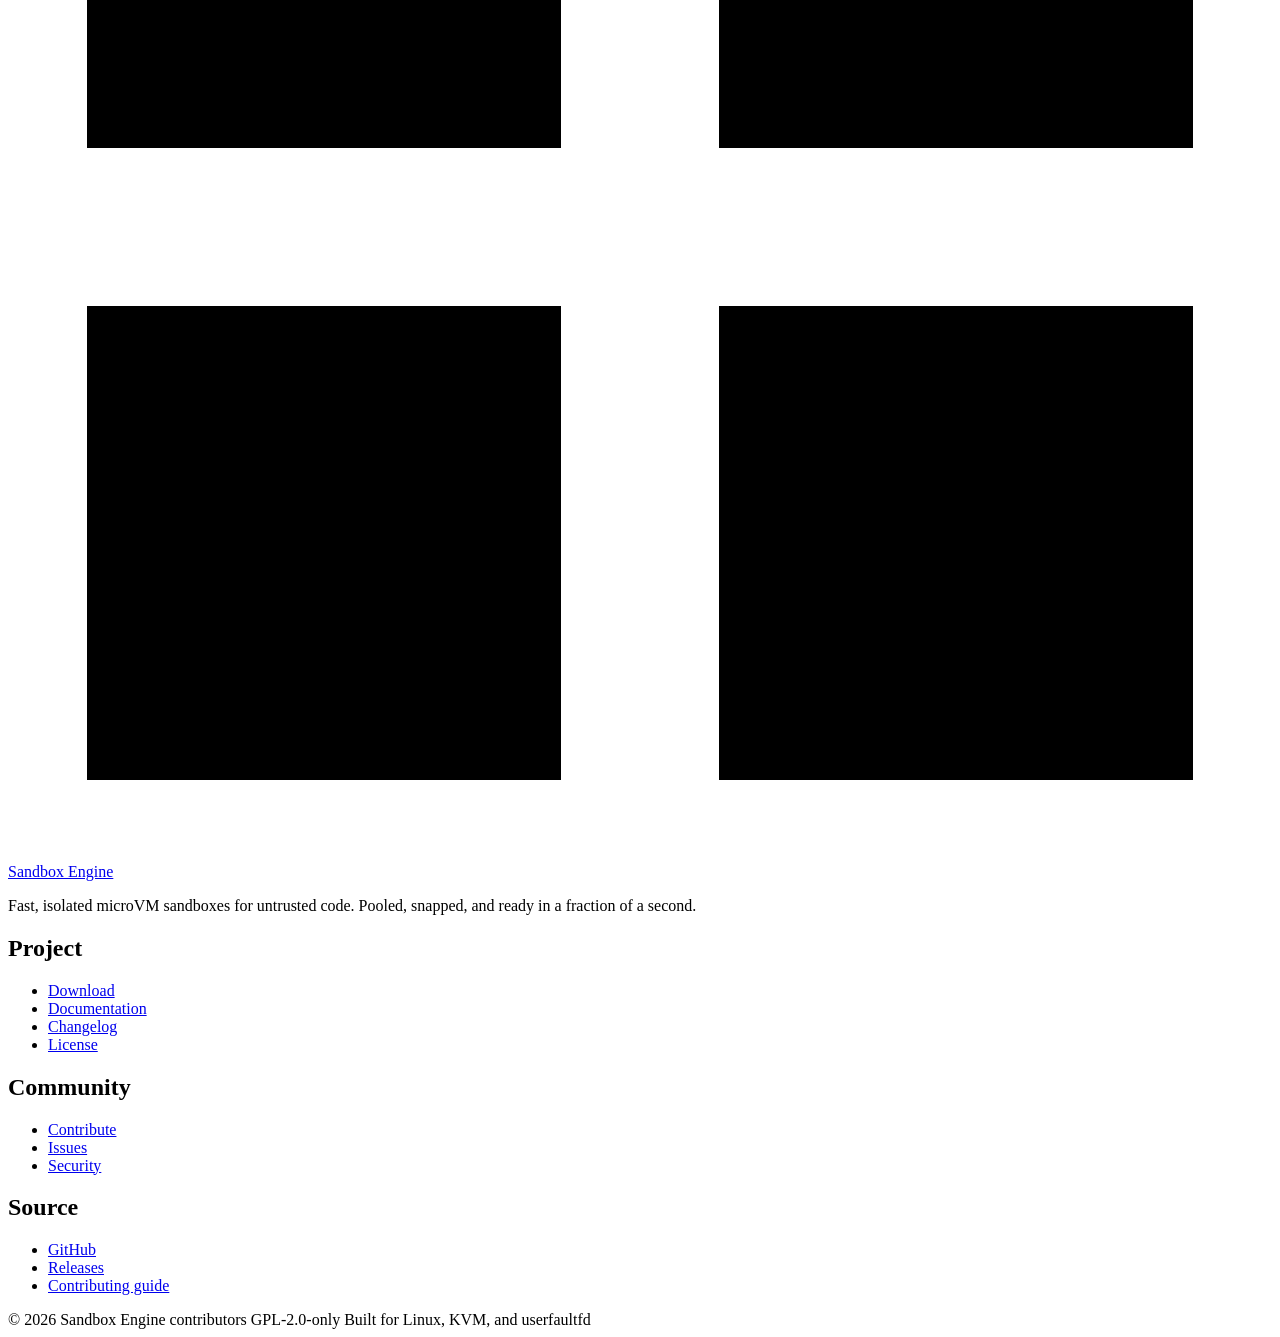
==== commit 2370af90: "site: update downloads and docs for 0.13.0" ====
--- a/frontend/index.html
+++ b/frontend/index.html
@@ -61,8 +61,8 @@
         <div class="hero-copy">
           <p class="release-note mono">
             <span class="status-dot" aria-hidden="true"></span>
-            <span>0.12.0 released 17 October 2026</span>
-            <a href="https://github.com/ysinghc/sandbox/releases/tag/v0.12.0" rel="noopener">Release notes</a>
+            <span>0.13.0 released 20 October 2026</span>
+            <a href="https://github.com/ysinghc/sandbox/releases/tag/v0.13.0" rel="noopener">Release notes</a>
           </p>
 
           <h1>MicroVMs, already running.</h1>
@@ -73,24 +73,25 @@
           </p>
 
           <div class="actions">
-            <a class="button button--signal" href="/download/">Download 0.12.0</a>
+            <a class="button button--signal" href="/download/">Download 0.13.0</a>
             <a class="text-link" href="/docs/">Read the documentation <span class="arrow" aria-hidden="true">→</span></a>
           </div>
 
           <dl class="facts">
             <div>
-              <dt>Restore</dt>
-              <dd>Snapshot + uffd</dd>
+              <dt>Warm restore</dt>
+              <dd>0.18 ms</dd>
             </div>
             <div>
-              <dt>Isolation</dt>
-              <dd>Jail + cgroup</dd>
+              <dt>Provisioned</dt>
+              <dd>45 ms</dd>
             </div>
             <div>
               <dt>License</dt>
               <dd>GPL-2.0-only</dd>
             </div>
           </dl>
+          <p class="facts-note mono">Reference host, 0.13.0 latency harness</p>
         </div>
 
         <div class="hero-visual">
@@ -195,11 +196,11 @@
         <div class="features">
           <article class="feature">
             <h3>Restore, not boot</h3>
-            <p>Snapshots plus userfaultfd demand paging mean only the pages a guest actually touches are loaded. The warm pool does the waiting, not your caller.</p>
+            <p>Snapshots plus userfaultfd demand paging mean only the pages a guest actually touches are loaded. Restored guests start at host time, and the manifest binds memory, vmstate, and rootfs by SHA-256.</p>
           </article>
           <article class="feature">
             <h3>Jailed before it runs</h3>
-            <p>Every Firecracker process is chrooted, runs as an unprivileged uid, loads a seccomp allowlist, and starts with no_new_privs set.</p>
+            <p>Every Firecracker process is chrooted, runs as an unprivileged uid, loads a seccomp allowlist, and starts with no_new_privs set. The guest control channel accepts only the host's vsock CID.</p>
           </article>
           <article class="feature">
             <h3>Limits that hold</h3>
@@ -224,7 +225,7 @@
           <li class="step">
             <span class="step-number">01</span>
             <h3>Restore</h3>
-            <p>The pool manager takes a restored template, or restores one from the snapshot store. A uffd handler pages memory in on demand.</p>
+            <p>The pool manager takes a restored template, or restores one from the snapshot store. The manifest binds memory, vmstate, and rootfs; a uffd handler pages memory in on demand.</p>
           </li>
           <li class="step">
             <span class="step-number">02</span>
@@ -234,7 +235,7 @@
           <li class="step">
             <span class="step-number">03</span>
             <h3>Hand off</h3>
-            <p>The daemon confirms the guest is ready and returns a sandbox handle over the local protobuf API. Your code takes it from there.</p>
+            <p>The daemon confirms the guest is ready and returns a sandbox handle over the local protobuf API. The guest clock starts at host time, not the template's capture time.</p>
           </li>
         </ol>
       </div>
@@ -250,6 +251,10 @@
               The daemon, CLI, and broker are separate binaries with one config file
               between them.
             </p>
+            <p>
+              Prefer a release? <a href="/download/">The install script</a> selects your
+              architecture and checks the SHA-256 before writing anything.
+            </p>
           </div>
           <a class="text-link" href="https://github.com/ysinghc/sandbox/blob/master/docs/API.md" rel="noopener">Read the C and C++ API <span class="arrow" aria-hidden="true">→</span></a>
           <p class="quickstart-note">
@@ -284,12 +289,12 @@
       <div class="container release-band-inner">
         <div>
           <p class="mono">Current release</p>
-          <h2 id="release-title">0.12.0 for Linux x86_64 and aarch64</h2>
-          <p>First packaged release. Engine, jailer, uffd path, broker, pool, cgroups, metrics, and CLI.</p>
+          <h2 id="release-title">0.13.0 for Linux x86_64 and aarch64</h2>
+          <p>Security and verification release: authenticated vsock control, deterministic restore, one-command installs, and privileged e2e in CI. Observed 0.18 ms warm / 45 ms provisioned on the reference host.</p>
         </div>
         <div class="actions">
           <a class="button" href="/download/">Download</a>
-          <a class="button button--ghost" href="https://github.com/ysinghc/sandbox/releases/tag/v0.12.0" rel="noopener">Release notes</a>
+          <a class="button button--ghost" href="https://github.com/ysinghc/sandbox/releases/tag/v0.13.0" rel="noopener">Release notes</a>
         </div>
       </div>
     </section>
